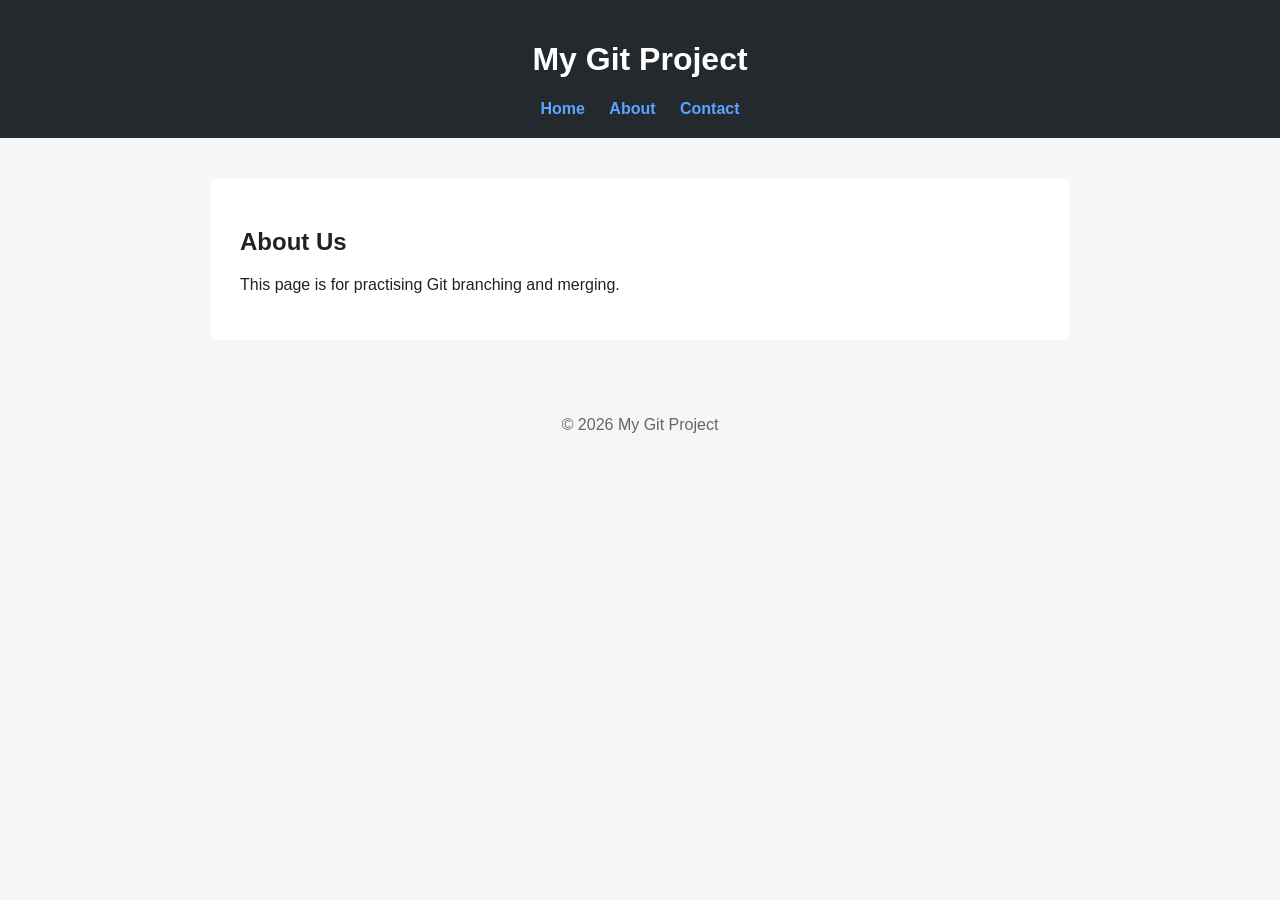
==== about.html @ 9324bd49 "Initial commit: add 3 HTML files and one CSS file" ====
<!DOCTYPE html>
<html>
<head>
  <title>About | My Git Project</title>
  <link rel="stylesheet" href="style.css">
</head>
<body>
  <header>
    <h1>My Git Project</h1>
    <nav>
      <a href="index.html">Home</a>
      <a href="about.html">About</a>
      <a href="contact.html">Contact</a>
    </nav>
  </header>

  <main>
    <h2>About Us</h2>
    <p>This page is for practising Git branching and merging.</p>
  </main>

  <footer>
    <p>&copy; 2026 My Git Project</p>
  </footer>
</body>
</html>
---- style.css ----
body {
  font-family: Arial, sans-serif;
  background: #f4f6f8;
  color: #222;
  margin: 0;
  padding: 0;
}

header {
  background: #24292e;
  color: white;
  padding: 20px;
  text-align: center;
}

nav a {
  color: #58a6ff;
  margin: 0 10px;
  text-decoration: none;
  font-weight: bold;
}

main {
  max-width: 800px;
  margin: 40px auto;
  background: white;
  padding: 30px;
  border-radius: 8px;
}

button {
  background: #2ea44f;
  color: white;
  border: none;
  padding: 10px 18px;
  border-radius: 4px;
}

footer {
  text-align: center;
  padding: 20px;
  color: #666;
}
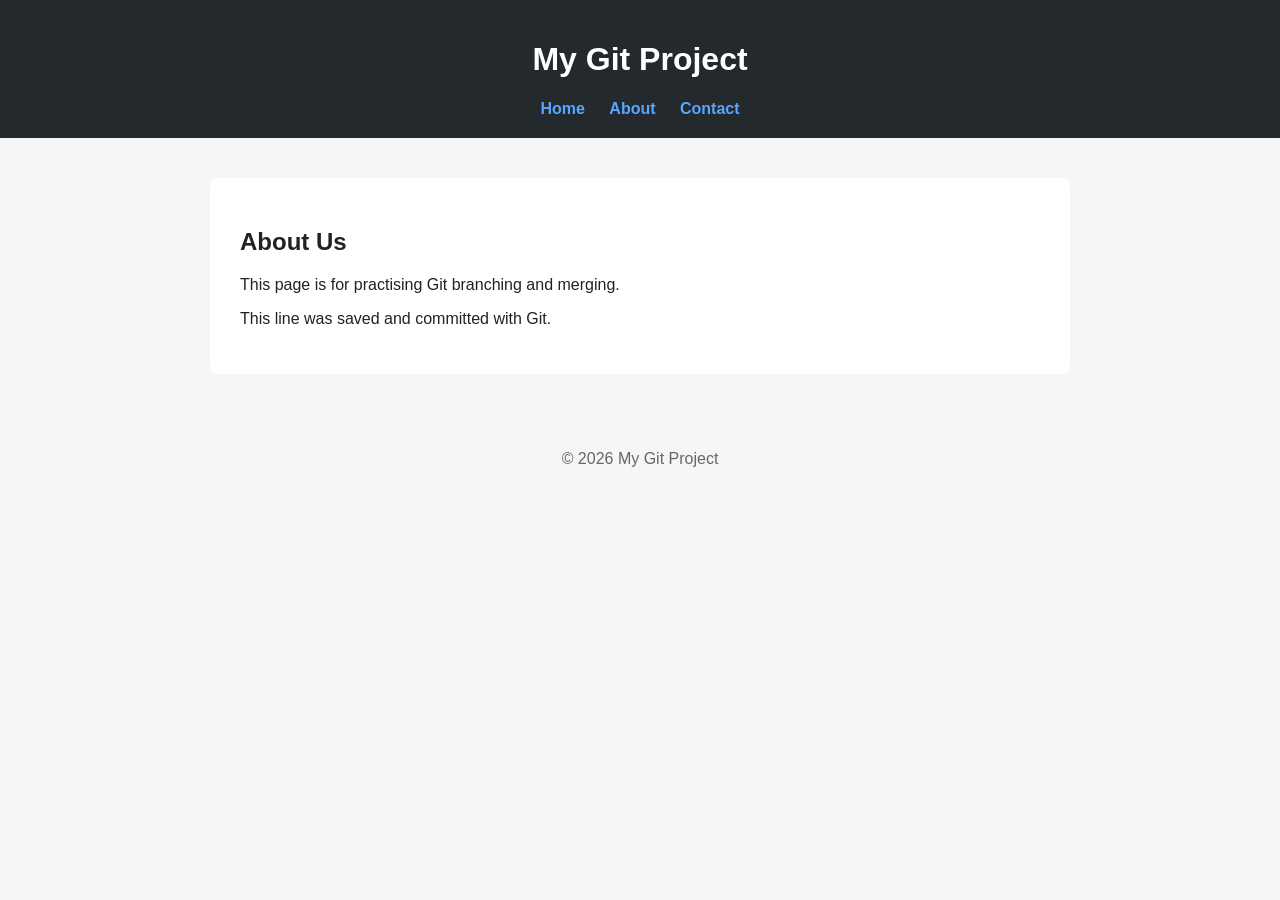
==== commit 172a3cf3: "Update about page with new paragraph" ====
--- a/about.html
+++ b/about.html
@@ -17,6 +17,8 @@
   <main>
     <h2>About Us</h2>
     <p>This page is for practising Git branching and merging.</p>
+  <p>This line was saved and committed with Git.</p>
+
   </main>
 
   <footer>
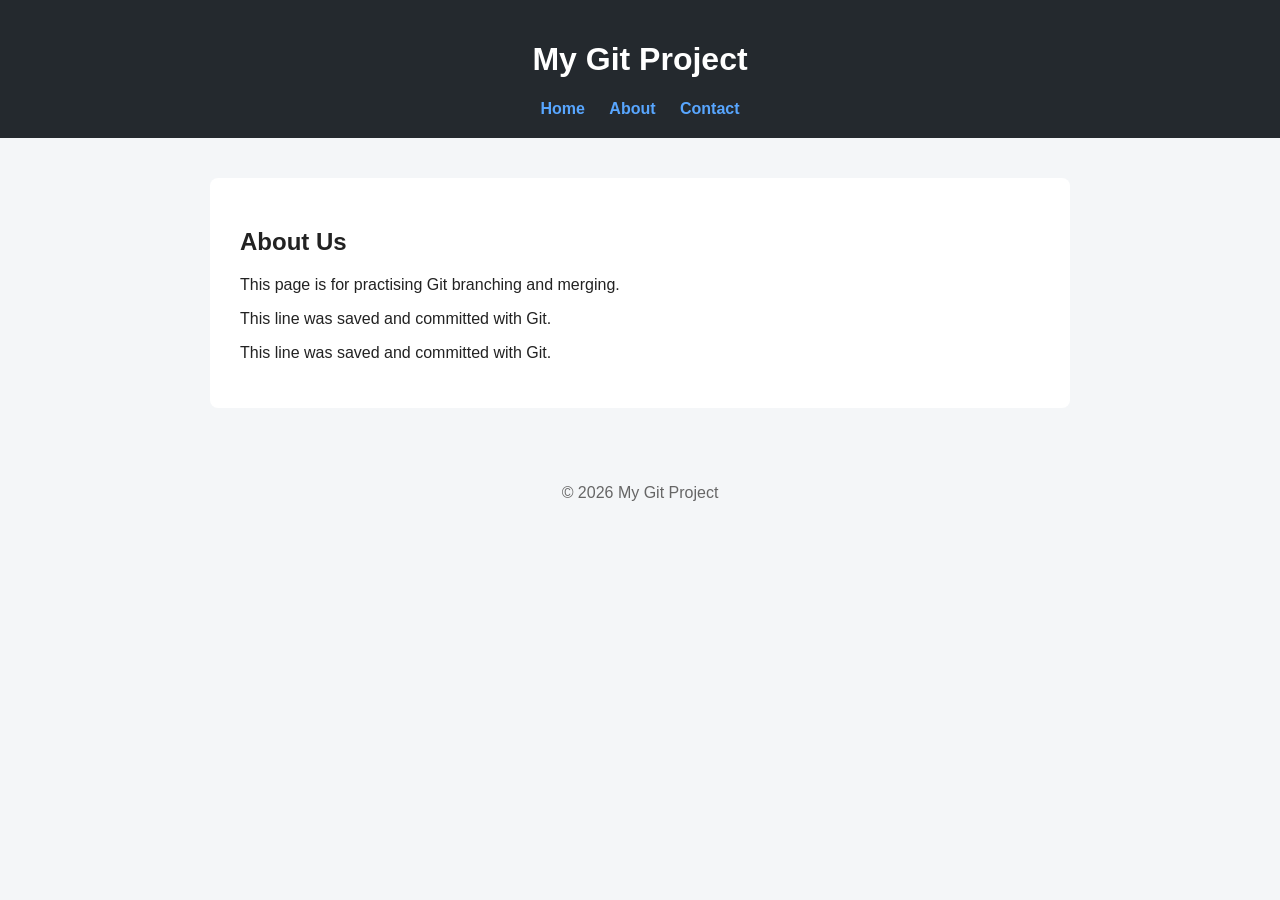
==== commit 0f8aebd2: "Update about page with new paragraph" ====
--- a/about.html
+++ b/about.html
@@ -18,6 +18,8 @@
     <h2>About Us</h2>
     <p>This page is for practising Git branching and merging.</p>
   <p>This line was saved and committed with Git.</p>
+ <p>This line was saved and committed with Git.</p>
+
 
   </main>
 
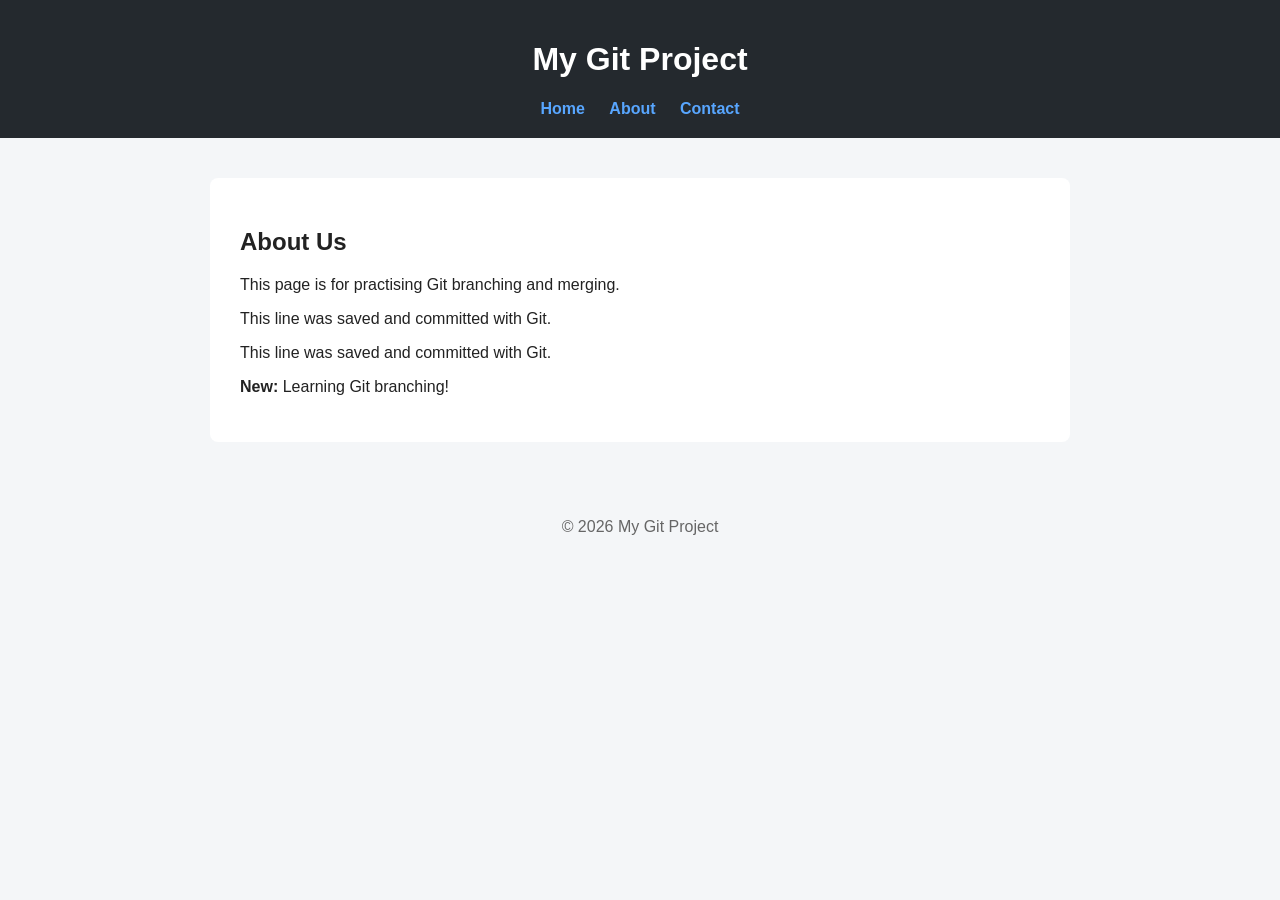
==== commit 99e81447: "Add branching note to about page" ====
--- a/about.html
+++ b/about.html
@@ -19,6 +19,9 @@
     <p>This page is for practising Git branching and merging.</p>
   <p>This line was saved and committed with Git.</p>
  <p>This line was saved and committed with Git.</p>
+ <p><strong>New:</strong> Learning Git branching!</p>
+
+
 
 
   </main>
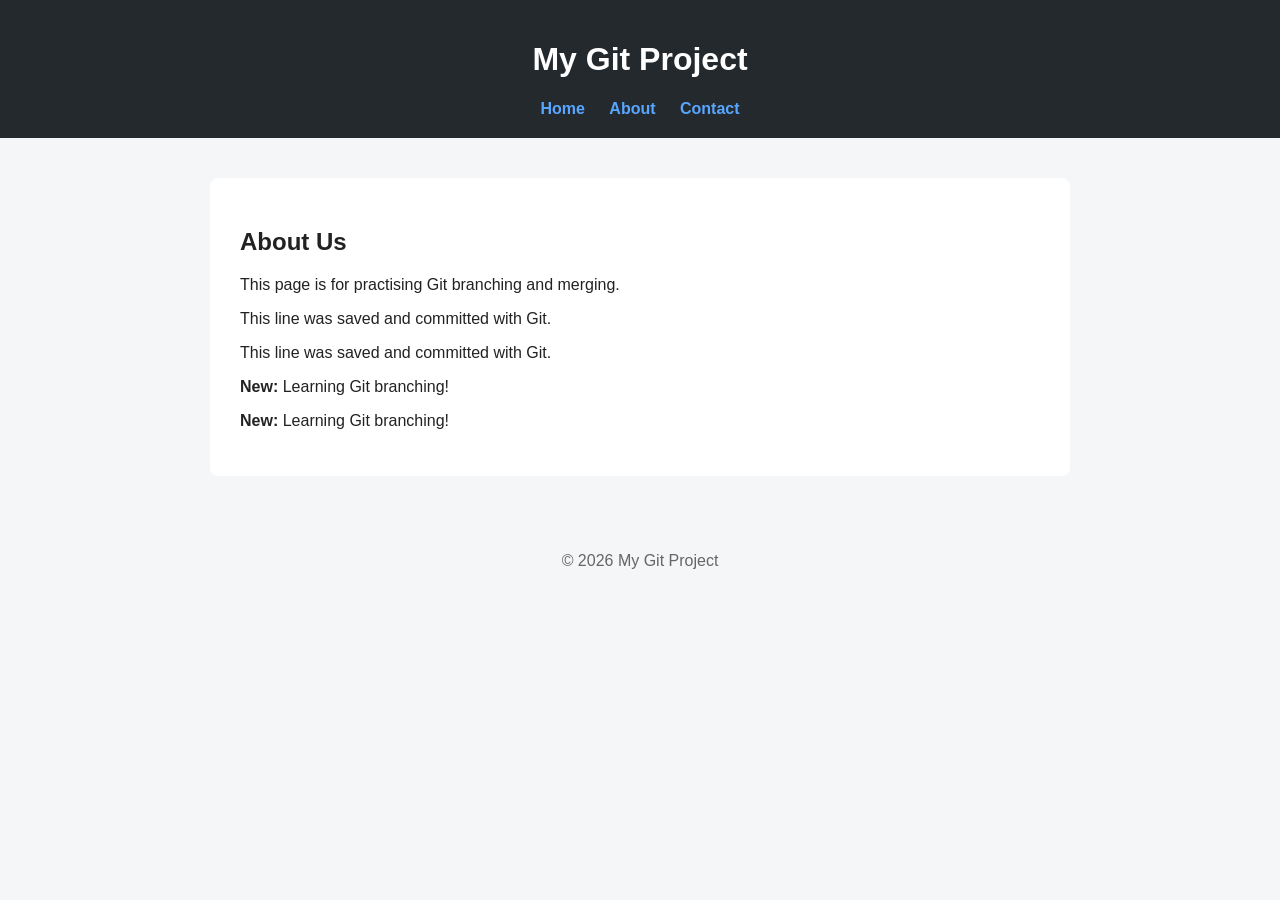
==== commit fe580381: "Add branching note to about page" ====
--- a/about.html
+++ b/about.html
@@ -20,6 +20,8 @@
   <p>This line was saved and committed with Git.</p>
  <p>This line was saved and committed with Git.</p>
  <p><strong>New:</strong> Learning Git branching!</p>
+ <p><strong>New:</strong> Learning Git branching!</p>
+
 
 
 
